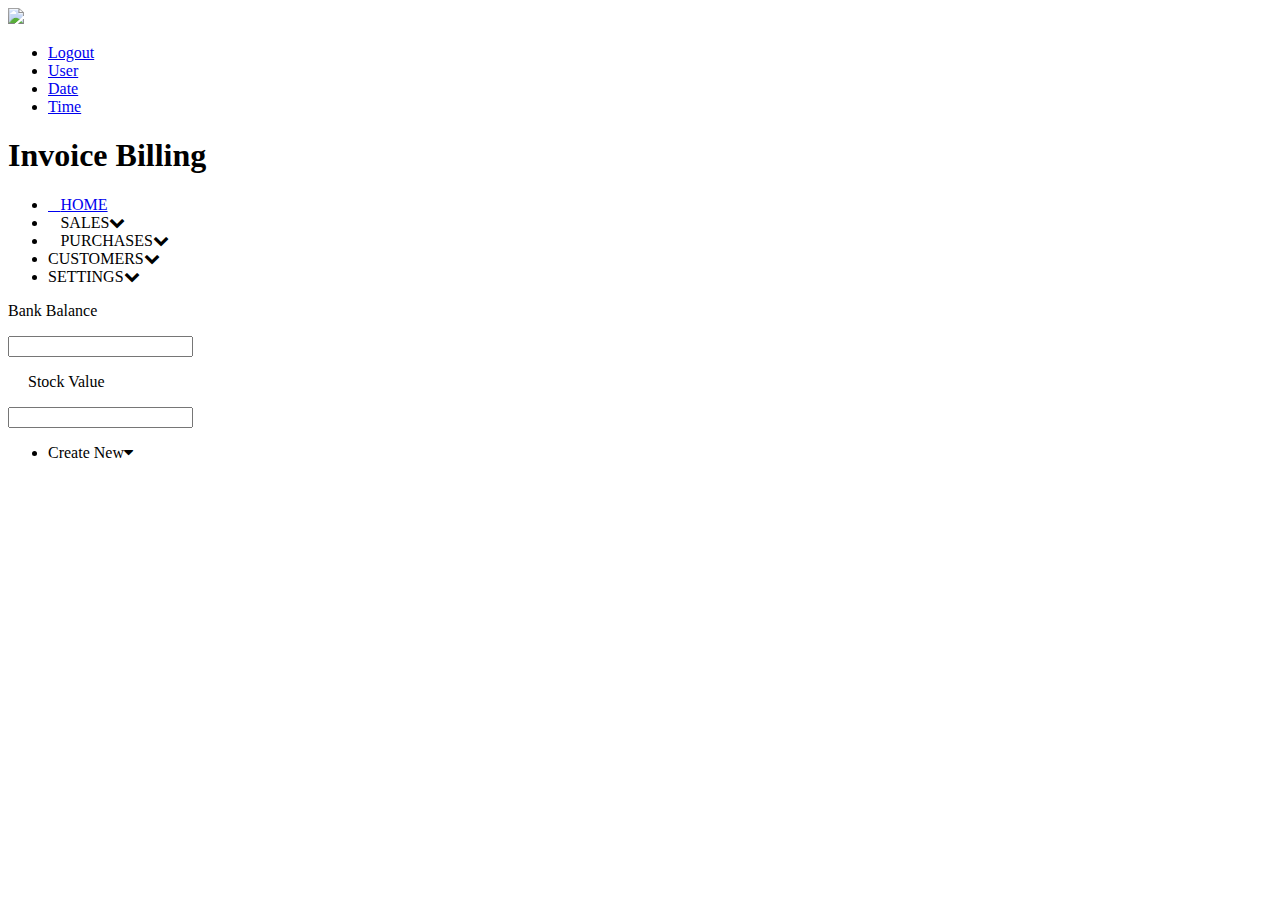
==== index.html @ b66a81aa "Create index.html" ====
<!DOCTYPE html>
<html lang="en">
<head>
	<meta charset="UTF-8">
	<title>Spacedom</title>
	<link rel="stylesheet" href="index.css">
    <script src="https://kit.fontawesome.com/b99e675b6e.js"></script>
    <link rel="stylesheet" href="https://stackpath.bootstrapcdn.com/font-awesome/4.7.0/css/font-awesome.min.css">
    <script src="https://ajax.googleapis.com/ajax/libs/jquery/3.4.1/jquery.min.js"></script>
    <script src="index.js"></script>
    <style>
        .dropbtn li.activado i.fa-caret-down{
      transform: rotate(180deg);
      transition: 0.5s ease;
    }
  
      </style>
</head>
<body>
    <div class="WebContainer">
    <div class="top-navbar">
        <div class="navigation-bar">
        
              <img src="images/Picture1.png">
        
              <ul>
                <li><a href="#">Logout</a></li>
                <li><a href="#">User</a></li>
                <li><a href="#">Date</a></li>
                <li><a href="#">Time</a></li>
              </ul>
              <h1>Invoice Billing</h1>
            </div>
    </div>
<div class="wrapper">
          <ul  class="sidebar-menu">
            <li class="subhead"><a href="#dynamic"><i class="fas fa-home"></i>HOME</li></a>
            <li class="subhead"><a><i class="fas fa-user"></i><span>SALES</span><i class="fa fa-chevron-down" id="move"></i></a>
                <ul class="sidebar-submenu" style="display: none;">
                    <li><a href="Estimate.html">Estimates</a></li>
                    <li><a href="Invoice.html">Invoice</a></li>
                    <li><a href="Products.html">Products</a></li>
                    <li><a href="">Services</a></li>
                </ul> 
            </li>
            <li class="subhead"><a><i class="fas fa-address-card"></i><span>PURCHASES</span><i class="fa fa-chevron-down"></i></a>
                <ul class="sidebar-submenu" style="display: none;">
                    <li><a href="Bills.html">bills</a></li>
                    <li><a href="Vendors.html">Vendors</a></li>
                    <li><a href="Expenses.html">Expenses</a></li>
                </ul>
            </li>
            <li class="subhead"><a><i class="fas fa-project-diagram"></i><span>CUSTOMERS</span><i class="fa fa-chevron-down"></i></a>
                <ul class="sidebar-submenu" style="display: none;">
                    <li><a href="AddressBook.html">Address Book</a></li>
                    <li><a href="Customerstatement.html">Customer Statment</a></li>
                </ul>
            </li>
            <li class="subhead"><a><i class="fas fa-blog"></i><span>SETTINGS</span><i class="fa fa-chevron-down"></i></a>
                <ul class="sidebar-submenu" style="display: none;">
                    <li><a href="#">GST Settings</a></li>
                    <li><a href="#">User Management</a></li>
                    <li><a href="#">Business Management</a></li>
                </ul>
            </li>
          </ul>
    </div>
    <div class="main_content" id="dynamic">
       <div class="Checkinfo">
           <p>Bank Balance</p>
           <input type="text"id="Bankbalance" class="Bankbalance" readonly>
           <p style="margin-left: 20px;">Stock Value</p>
           <input type="text" id="Bankbalance" class="Bankbalance" readonly>
           <div class="dropdown" >
              <ul class="dropbtn">
                <li><div class=""></i>Create New<i class="fa fa-caret-down"></i></div>
                   <ul class="dropdown-content" style="display: none;">
                     <li><a href="Estimate.html">Estimate<i class="fa fa-caret-left"></i></a></li>
                     <li><a href="Invoice.html">Invoice<i class="fa fa-caret-left"></i></a></li>
                     <li><a href="Products.html">Products<i class="fa fa-caret-left"></i></a></li>
                     <li><a href="Vendors.html">Vendors<i class="fa fa-caret-left"></i></a></li>
                   </ul>
                </li>
              </ul>
           </div>        
       </div>
    </div>
    </div>
    <script>
        $.sidebarMenu($('.sidebar-menu'))
      </script> 
      <script>
        $(document).ready(function(){
		$('li a').click(function(e){
			e.preventDefault();
			$("#dynamic").load($(this).attr('href'));
			jQuery(".dynamic").fadeIn("slow");
		});
        $('.dropbtn li:has(ul)').click(function() {

            if($(this).hasClass('activado')) {
            $(this).removeClass('activado');
            $(this).children('ul').slideUp();

                } else {
                    $(this).addClass('activado');
                    $(this).children('ul').slideDown();
                    }
            })
	    });
        </script>
</body>
</html>
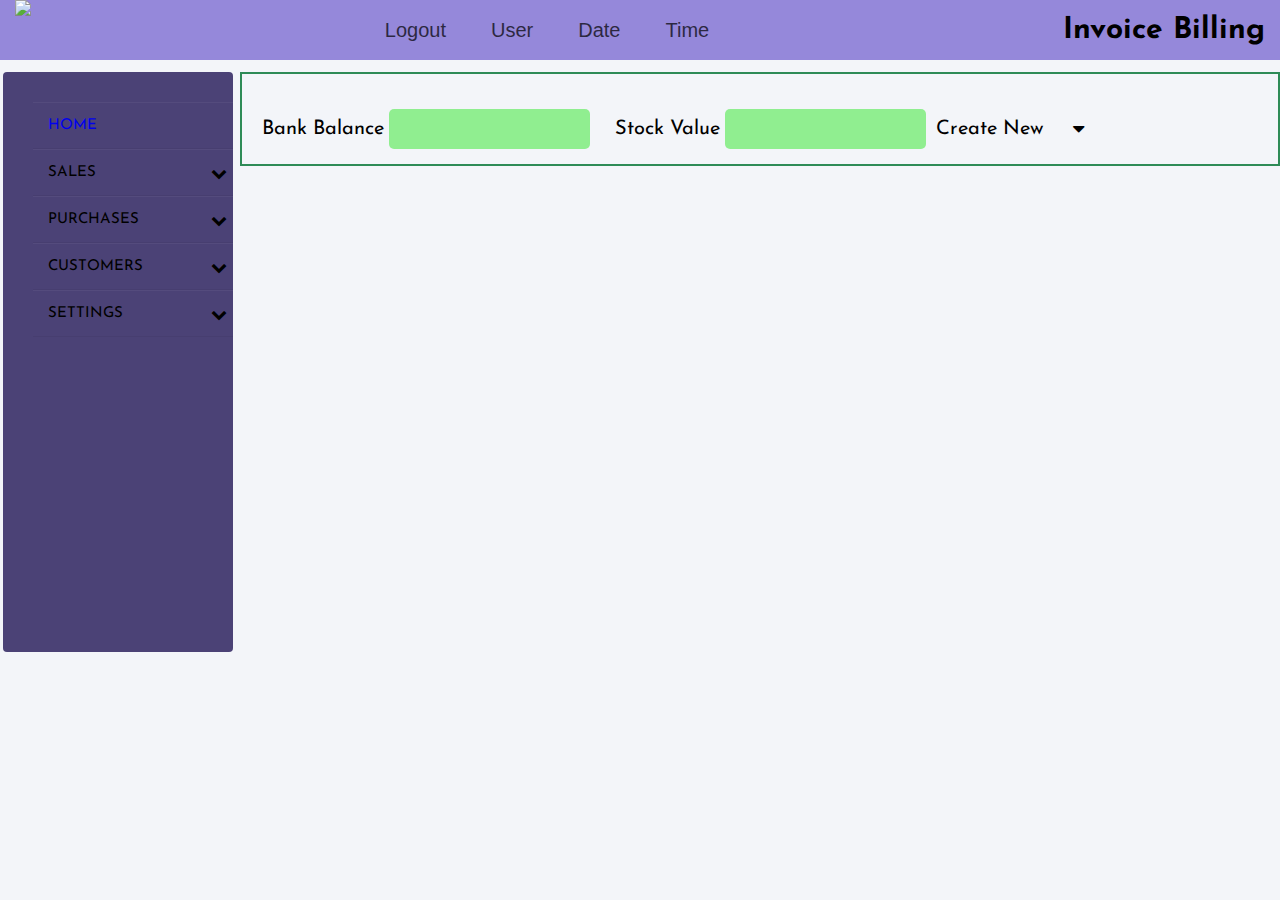
==== commit 20125537: "Update index.html" ====
--- a/index.html
+++ b/index.html
@@ -37,7 +37,7 @@
             <li class="subhead"><a href="#dynamic"><i class="fas fa-home"></i>HOME</li></a>
             <li class="subhead"><a><i class="fas fa-user"></i><span>SALES</span><i class="fa fa-chevron-down" id="move"></i></a>
                 <ul class="sidebar-submenu" style="display: none;">
-                    <li><a href="Estimate.html">Estimates</a></li>
+                    <li><a href="Estimates.html">Estimates</a></li>
                     <li><a href="Invoice.html">Invoice</a></li>
                     <li><a href="Products.html">Products</a></li>
                     <li><a href="">Services</a></li>
--- a/index.css
+++ b/index.css
@@ -0,0 +1,225 @@
+@import url('https://fonts.googleapis.com/css?family=Josefin+Sans&display=swap');
+
+*{
+  margin: 0;
+  padding: 0;
+  list-style: none;
+  text-decoration: none;
+  font-family: 'Josefin Sans', sans-serif;
+}
+
+body{
+   background-color: #f3f5f9;
+}
+html, body {
+  margin: 0;
+  font-family: Verdana,sans-serif;
+  font-size: 15px;
+  text-size-adjust: 100%;
+}
+.WebContainer{
+  width:100%;
+  min-width:1000px;
+  height:auto;
+  display: inline-block;
+} 
+/* ~~ Top Navigation Bar ~~ */
+.top-navbar{
+  overflow: hidden;
+  margin: 0 auto;
+  height: 70px;
+  margin-bottom: 2px;
+  z-index: 1;
+}
+
+.navigation-bar {
+ display: inline-block;
+  background-color: #9588da;
+  height: 60px;
+  width: 100%;
+  text-align:center;
+}
+img{
+float:left;
+height: 60px;
+margin-left: 15px;
+}
+.navigation-bar ul {
+  padding: 0px;
+  margin: 0px;
+  text-align: center;
+  display:inline-block;
+  vertical-align:top;
+}
+
+.navigation-bar li {
+  list-style-type: none;
+  padding: 0px;
+  margin: 5px;
+  display: inline;
+}
+
+.navigation-bar li a {
+  color:black;
+  font-size: 20px;
+  font-family: "Trebuchet MS", Arial, Helvetica, sans-serif;
+  text-decoration: none;
+  line-height: 60px;
+  padding:5px 15px;
+  opacity: 0.7;
+}
+.navigation-bar h1{
+  float: right;
+  padding-top: 15px;
+  margin-right: 15px;
+  
+}
+
+.wrapper{	
+  position: relative;
+  float: left;
+  margin: 0px;
+  height: 100%;
+  z-index: 2;
+  overflow: hidden;
+}
+.wrapper .sidebar-menu{
+  cursor:pointer;
+  position: fixed;
+  margin-left: 3px;
+  width: 200px;
+  height:550px;
+  background:  #4b4276;
+  padding: 30px 0px 0px 30px;
+  border-radius: 4px;
+  position: relative;
+  background-image:url(../images/foggy4.jpg);
+
+}
+
+.wrapper .sidebar-menu .subhead{
+  padding: 15px;
+  border-bottom: 1px solid #bdb8d7;
+  border-bottom: 1px solid rgba(0,0,0,0.05);
+  border-top: 1px solid rgba(255,255,255,0.05);
+}    
+
+.wrapper .sidebar-menu .subhead{
+  color:black;
+  display: block;
+}
+
+/*.wrapper .menu .subhead:hover{
+  background-color: #594f8d;
+}*/
+
+.subhead ul li{
+  padding: 15px;
+  border-bottom: 1px solid #bdb8d7;
+  border-bottom: 1px solid rgba(0,0,0,0.05);
+  border-top: 1px solid rgba(255,255,255,0.05);
+}
+
+.sidebar-menu li i{
+  position: absolute;
+  left: 12px;
+  -webkit-transition: all 0.4s ease;
+  -o-transition: all 0.4s ease;
+  transition: all 0.4s ease;
+}
+.sidebar-menu li i.fa-chevron-down{
+  position: relative;
+  float: right;
+  font-size: 16px;
+  margin-right:3px;
+}
+.sidebar-menu li.active i.fa-chevron-down {
+-webkit-transform: rotate(180deg);
+-ms-transform: rotate(180deg);
+-o-transform: rotate(180deg);
+transform: rotate(180deg);
+}
+li.subhead a:hover{
+  display: block;
+  opacity: 3px;
+}
+.sidebar-menu li ul li a:hover{
+  color: floralwhite;
+  transition: all 0s ease-in-out;
+}
+
+#dynamic{
+  position: relative;
+  float: center;
+  margin-left: 240px;
+  margin-top: 0px;
+  padding: 1em;
+  z-index: 3;
+  width: auto;
+  height: 90%;
+  border: 2px solid  seagreen;
+}
+.container2{
+  border:2px #9a32cd solid;
+  box-shadow: 0px 0px 22px #acacac;
+  border-radius:70px;
+  height: 580px;
+  width:1060px;
+  float: center;
+  padding:1%;
+  position: relative;
+}
+#dynamic .Checkinfo{
+  display:flex;
+  margin-top: 20px;
+  position: relative;
+}
+.Checkinfo p{
+ font-size: 20px;
+ padding: 10px 5px;
+}
+.Checkinfo input{
+  width: 20%;
+  height: 40px;
+  background-color: lightgreen;
+  border-radius: 5px;
+  border: none;
+}
+.Checkinfo .dropbtn{
+  float: right;
+  cursor: pointer;
+  color:black;
+  display: block;
+  padding:10px;
+  font-size: 20px;
+  width:150px;
+}
+.dropbtn li i.fa-caret-down{
+  position: absolute;
+  margin-left: 30px;
+  font-size: 20px;
+-webkit-transition: all 0.4s ease;
+-o-transition: all 0.4s ease;
+transition: all 0.4s ease;
+}
+
+.dropdown-content li { 
+  text-decoration: none;
+  height: 30px;
+  width: 150px;
+}
+
+.dropdown-content li i{
+  float: right;
+
+}
+.dropdown-content a {
+  display: block;
+  text-decoration: none;
+  color:black;
+  padding:10px;
+  padding-bottom: 0px;
+  -webkit-transition: all 0.25s ease;
+  -o-transition: all 0.25s ease;
+  transition: all 0.25s ease;
+}
